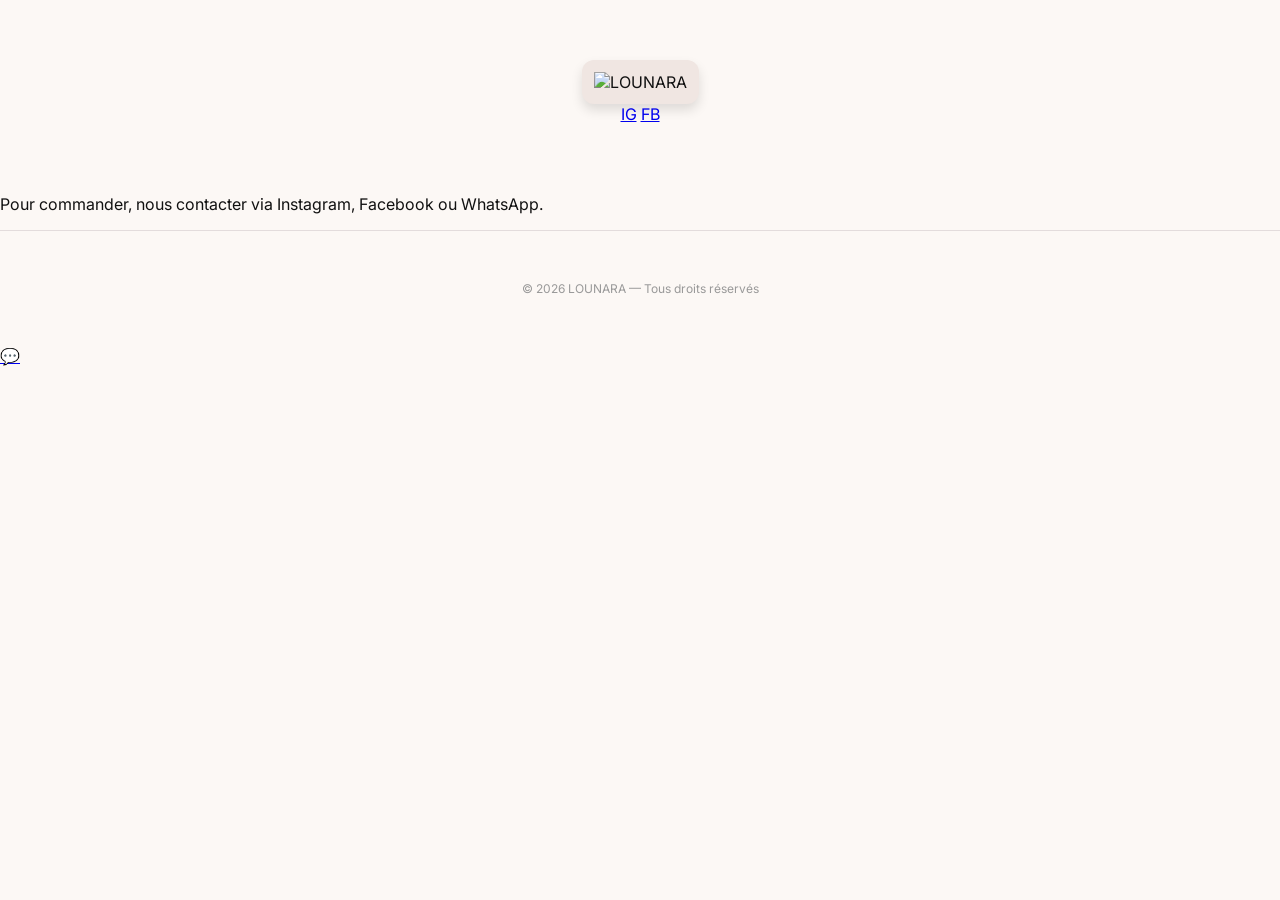
==== product.html @ f3b16ee6 "Update product.html" ====
<!DOCTYPE html>
<html lang="fr">
<head>
<meta charset="UTF-8">
<title>Détail Produit - LOUNARA</title>
<meta name="viewport" content="width=device-width, initial-scale=1.0">
<link href="https://fonts.googleapis.com/css2?family=Playfair+Display:wght@400;600;700&family=Inter:wght@300;400;500&display=swap" rel="stylesheet">
<link rel="stylesheet" href="css/style.css">
</head>
<body>

<header class="main-header">
  <div class="header-top">
    <img src="images/logo.png" alt="LOUNARA" class="logo">
    <div class="header-social">
      <a href="https://www.instagram.com/" target="_blank">IG</a>
      <a href="https://www.facebook.com/" target="_blank">FB</a>
    </div>
  </div>
</header>

<main class="product-layout">

  <div class="product-images">
    <img class="main-image" src="" alt="">
    <div class="thumbnails"></div>
  </div>

  <div class="product-info">
    <h2 class="product-name"></h2>
    <p class="product-description"></p>
    <p class="order-info">Pour commander, nous contacter via Instagram, Facebook ou WhatsApp.</p>
  </div>

</main>

<footer>
  © 2026 LOUNARA — Tous droits réservés
</footer>

<a href="https://wa.me/21600000000" target="_blank" class="whatsapp-float">💬</a>

<script>
const params = new URLSearchParams(window.location.search);
const productId = params.get('id');

fetch('json/products.json')
.then(res=>res.json())
.then(products=>{
  const p = products.find(prod => prod.id === productId);
  if(!p) return;

  document.querySelector('.product-name').textContent = p.name;
  document.querySelector('.product-description').textContent = p.description;

  const mainImage = document.querySelector('.main-image');
  const thumbnails = document.querySelector('.thumbnails');

  mainImage.src = p.images[0];

  p.images.forEach((imgSrc,index)=>{
    const thumb = document.createElement('img');
    thumb.src = imgSrc;
    thumb.classList.add('thumb');
    if(index === 0) thumb.classList.add('active-thumb');
    thumbnails.appendChild(thumb);

    thumb.addEventListener('click', ()=>{
      mainImage.src = imgSrc;
      document.querySelectorAll('.thumb').forEach(t=>t.classList.remove('active-thumb'));
      thumb.classList.add('active-thumb');
    });
  });
});
</script>

</body>
</html>
---- css/style.css ----
body { margin:0; font-family:'Inter',sans-serif; background:#fcf8f5; color:#111; scroll-behavior:smooth;}
header { text-align:center; padding:60px 20px 30px; }
header .logo { max-width:220px; background:#f0e6e2; padding:12px; border-radius:12px; box-shadow:0 6px 12px rgba(0,0,0,0.12);}
header .subtitle { margin-top:12px; font-family:'Playfair Display', serif; font-size:16px; color:#a77a7a; letter-spacing:2px; font-weight:500;}
.categories-menu { text-align:center; margin:20px 0; }
.categories-menu a { margin:0 12px; text-decoration:none; font-weight:500; color:#7a5f5f; transition:color 0.3s;}
.categories-menu a:hover{color:#a77a7a;}
section h2{text-align:center;font-family:'Playfair Display',serif;font-size:30px;margin:40px 0 10px;color:#8c7b7b;}
.section-tagline{text-align:center;font-size:14px;color:#bfa5a5;margin-bottom:30px;}
.grid { display:grid; grid-template-columns:repeat(auto-fit,minmax(280px,1fr)); gap:50px; max-width:1100px;margin:0 auto 60px;padding:0 20px; }

/* Bloc produit cliquable */
.item-link { display:block; cursor:pointer; text-decoration:none; color:inherit; transition:transform 0.3s ease, box-shadow 0.3s ease, opacity 0.6s, transform 0.6s; opacity:0; transform:translateY(20px);}
.item-link.visible{opacity:1; transform:translateY(0);}
.item-link:hover{transform:translateY(-4px) scale(1.02); box-shadow:0 12px 24px rgba(0,0,0,0.12);}

.item-link .carousel { position:relative; width:100%; overflow:hidden; border-radius:12px; height:400px; box-shadow:0 4px 12px rgba(0,0,0,0.08);}
.item-link .carousel img { width:100%; height:100%; object-fit:cover; position:absolute; top:0; left:0; opacity:0; transition:opacity 0.6s ease, transform 0.6s ease; border-radius:12px;}
.item-link .carousel img.active{opacity:1; transform:scale(1.02);}
.item-link h3, .item-link p{text-align:center;margin:10px 0;}
.item-link h3{font-family:'Playfair Display', serif; font-size:22px;}
.item-link p{font-size:14px;color:#555;line-height:1.6;padding:0 10px;}

.about{max-width:800px;margin:60px auto;text-align:center;padding:0 20px;color:#555;}
.about h2{font-family:'Playfair Display',serif;color:#7a5f5f;margin-bottom:15px;}
.social-icons { display:flex; justify-content:center; gap:20px; margin-top:10px; }
.social-icons a svg { transition: transform 0.3s, fill 0.3s; }
.social-icons a:hover svg { transform: scale(1.2); fill:#7a5f5f; }

footer{text-align:center;padding:50px 20px;font-size:12px;color:#999;border-top:1px solid #e3dcdc;}
.back-to-top{position:fixed;bottom:30px;right:30px;background:#a77a7a;color:#fff;padding:12px 16px;border-radius:50%;text-decoration:none;font-size:18px;box-shadow:0 6px 12px rgba(0,0,0,0.2);opacity:0.7;transition:opacity 0.3s, transform 0.3s;z-index:1000;}
.back-to-top:hover{opacity:1; transform:scale(1.1);}

.product-detail { text-align:center; padding:40px 20px; }
.product-carousel { display:flex; justify-content:center; align-items:center; gap:10px; flex-wrap:wrap; margin:20px 0; }
.product-carousel img { max-width:300px; max-height:400px; width:auto; height:auto; border-radius:12px; object-fit:cover; transition:transform 0.3s, box-shadow 0.3s; cursor:pointer; opacity:0.9;}
.product-carousel img.active{ transform:scale(1.05); box-shadow:0 12px 24px rgba(0,0,0,0.15); opacity:1;}
.product-description { font-size:16px; color:#555; line-height:1.6; max-width:700px; margin:20px auto; }
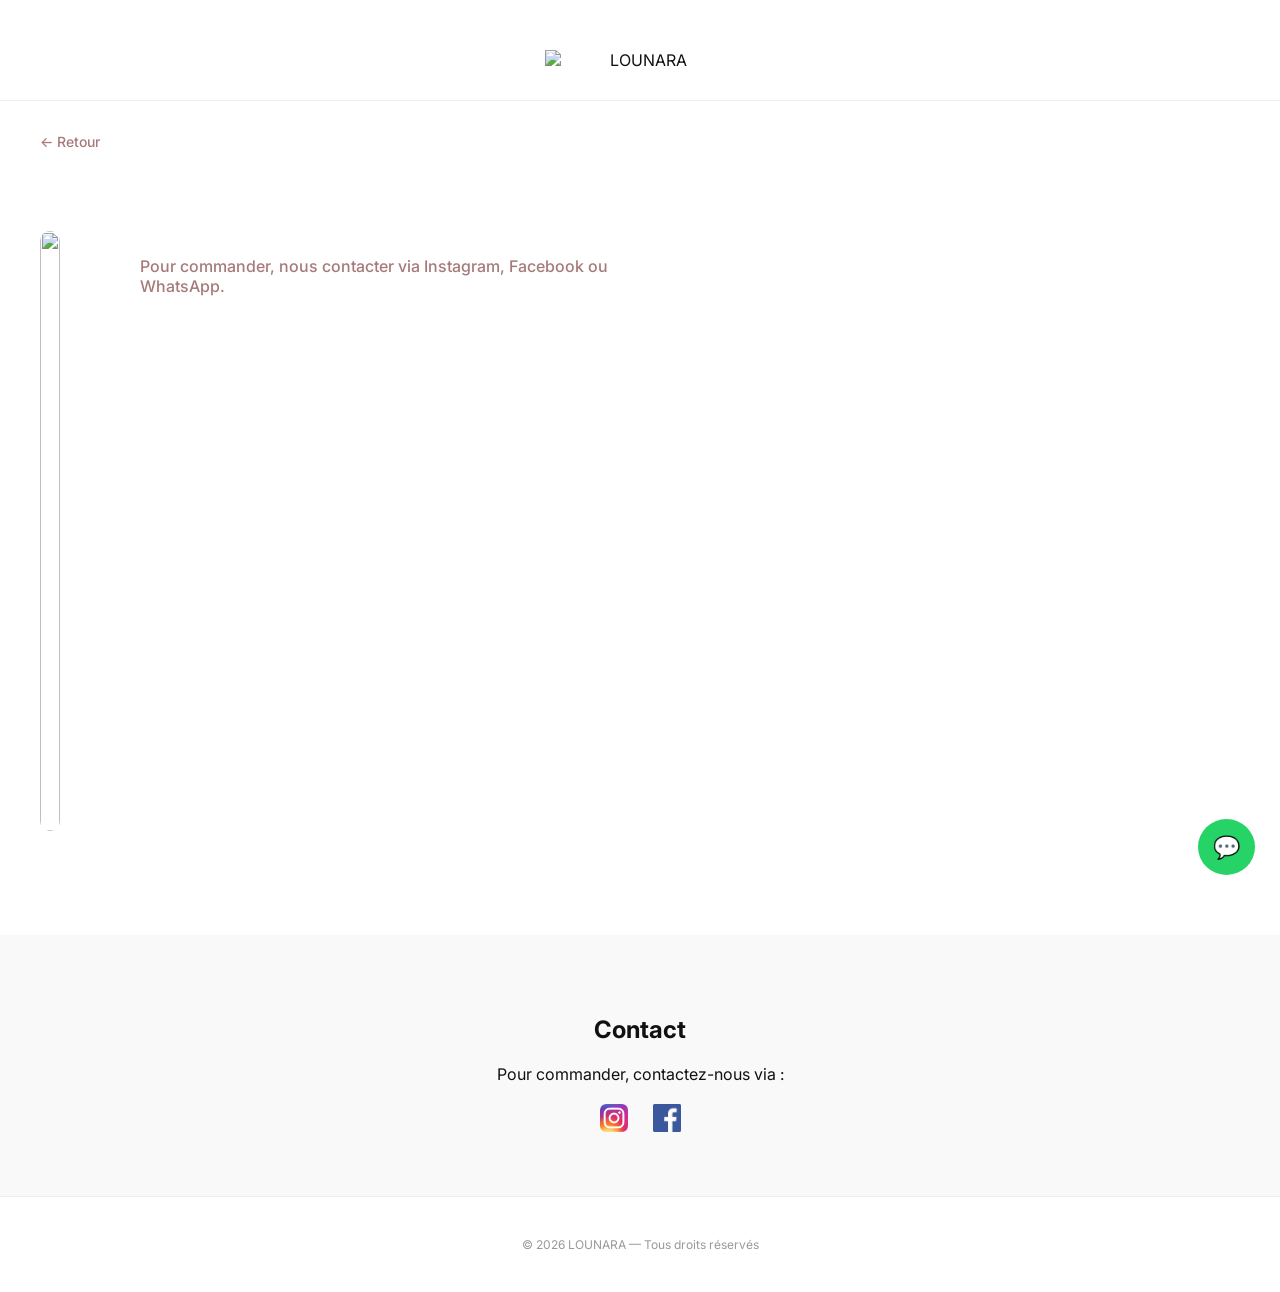
==== commit 2cb7a259: "Update product.html" ====
--- a/product.html
+++ b/product.html
@@ -10,14 +10,11 @@
 <body>
 
 <header class="main-header">
-  <div class="header-top">
-    <img src="images/logo.png" alt="LOUNARA" class="logo">
-    <div class="header-social">
-      <a href="https://www.instagram.com/" target="_blank">IG</a>
-      <a href="https://www.facebook.com/" target="_blank">FB</a>
-    </div>
-  </div>
+  <img src="images/logo.png" alt="LOUNARA" class="logo">
 </header>
+<div class="back-button">
+  <a href="index.html">← Retour</a>
+</div>
 
 <main class="product-layout">
 
@@ -34,6 +31,20 @@
 
 </main>
 
+  <section class="contact">
+  <h2>Contact</h2>
+  <p>Pour commander, contactez-nous via :</p>
+
+  <div class="contact-icons">
+    <a href="https://www.instagram.com/" target="_blank">
+      <img src="images/instagram.png" alt="Instagram">
+    </a>
+    <a href="https://www.facebook.com/" target="_blank">
+      <img src="images/facebook.png" alt="Facebook">
+    </a>
+  </div>
+</section>
+  
 <footer>
   © 2026 LOUNARA — Tous droits réservés
 </footer>
@@ -62,7 +73,7 @@
     const thumb = document.createElement('img');
     thumb.src = imgSrc;
     thumb.classList.add('thumb');
-    if(index === 0) thumb.classList.add('active-thumb');
+    if(index===0) thumb.classList.add('active-thumb');
     thumbnails.appendChild(thumb);
 
     thumb.addEventListener('click', ()=>{
--- a/css/style.css
+++ b/css/style.css
@@ -1,38 +1,229 @@
-body { margin:0; font-family:'Inter',sans-serif; background:#fcf8f5; color:#111; scroll-behavior:smooth;}
-header { text-align:center; padding:60px 20px 30px; }
-header .logo { max-width:220px; background:#f0e6e2; padding:12px; border-radius:12px; box-shadow:0 6px 12px rgba(0,0,0,0.12);}
-header .subtitle { margin-top:12px; font-family:'Playfair Display', serif; font-size:16px; color:#a77a7a; letter-spacing:2px; font-weight:500;}
-.categories-menu { text-align:center; margin:20px 0; }
-.categories-menu a { margin:0 12px; text-decoration:none; font-weight:500; color:#7a5f5f; transition:color 0.3s;}
-.categories-menu a:hover{color:#a77a7a;}
-section h2{text-align:center;font-family:'Playfair Display',serif;font-size:30px;margin:40px 0 10px;color:#8c7b7b;}
-.section-tagline{text-align:center;font-size:14px;color:#bfa5a5;margin-bottom:30px;}
-.grid { display:grid; grid-template-columns:repeat(auto-fit,minmax(280px,1fr)); gap:50px; max-width:1100px;margin:0 auto 60px;padding:0 20px; }
-
-/* Bloc produit cliquable */
-.item-link { display:block; cursor:pointer; text-decoration:none; color:inherit; transition:transform 0.3s ease, box-shadow 0.3s ease, opacity 0.6s, transform 0.6s; opacity:0; transform:translateY(20px);}
-.item-link.visible{opacity:1; transform:translateY(0);}
-.item-link:hover{transform:translateY(-4px) scale(1.02); box-shadow:0 12px 24px rgba(0,0,0,0.12);}
-
-.item-link .carousel { position:relative; width:100%; overflow:hidden; border-radius:12px; height:400px; box-shadow:0 4px 12px rgba(0,0,0,0.08);}
-.item-link .carousel img { width:100%; height:100%; object-fit:cover; position:absolute; top:0; left:0; opacity:0; transition:opacity 0.6s ease, transform 0.6s ease; border-radius:12px;}
-.item-link .carousel img.active{opacity:1; transform:scale(1.02);}
-.item-link h3, .item-link p{text-align:center;margin:10px 0;}
-.item-link h3{font-family:'Playfair Display', serif; font-size:22px;}
-.item-link p{font-size:14px;color:#555;line-height:1.6;padding:0 10px;}
-
-.about{max-width:800px;margin:60px auto;text-align:center;padding:0 20px;color:#555;}
-.about h2{font-family:'Playfair Display',serif;color:#7a5f5f;margin-bottom:15px;}
-.social-icons { display:flex; justify-content:center; gap:20px; margin-top:10px; }
-.social-icons a svg { transition: transform 0.3s, fill 0.3s; }
-.social-icons a:hover svg { transform: scale(1.2); fill:#7a5f5f; }
-
-footer{text-align:center;padding:50px 20px;font-size:12px;color:#999;border-top:1px solid #e3dcdc;}
-.back-to-top{position:fixed;bottom:30px;right:30px;background:#a77a7a;color:#fff;padding:12px 16px;border-radius:50%;text-decoration:none;font-size:18px;box-shadow:0 6px 12px rgba(0,0,0,0.2);opacity:0.7;transition:opacity 0.3s, transform 0.3s;z-index:1000;}
-.back-to-top:hover{opacity:1; transform:scale(1.1);}
-
-.product-detail { text-align:center; padding:40px 20px; }
-.product-carousel { display:flex; justify-content:center; align-items:center; gap:10px; flex-wrap:wrap; margin:20px 0; }
-.product-carousel img { max-width:300px; max-height:400px; width:auto; height:auto; border-radius:12px; object-fit:cover; transition:transform 0.3s, box-shadow 0.3s; cursor:pointer; opacity:0.9;}
-.product-carousel img.active{ transform:scale(1.05); box-shadow:0 12px 24px rgba(0,0,0,0.15); opacity:1;}
-.product-description { font-size:16px; color:#555; line-height:1.6; max-width:700px; margin:20px auto; }
+body{
+  margin:0;
+  font-family:'Inter',sans-serif;
+  background:#ffffff; /* BLANC PROPRE */
+  color:#111;
+}
+
+/* HEADER */
+.main-header{
+  text-align:center;
+  padding:50px 20px 30px;
+  border-bottom:1px solid #eee;
+}
+
+.logo{
+  max-width:190px;
+  display:block;
+  margin:0 auto;
+}
+
+.subtitle{
+  margin-top:15px;
+  font-family:'Playfair Display',serif;
+  color:#a77a7a;
+  letter-spacing:2px;
+}
+
+/* MENU */
+.categories-menu{
+  margin-top:25px;
+  display:flex;
+  justify-content:center;
+  gap:35px;
+}
+
+.categories-menu a{
+  text-decoration:none;
+  color:#7a5f5f;
+  font-weight:500;
+}
+
+.categories-menu a:hover{
+  color:#000;
+}
+
+/* GRID */
+.grid{
+  display:grid;
+  grid-template-columns:repeat(auto-fit,minmax(280px,1fr));
+  gap:50px;
+  max-width:1200px;
+  margin:70px auto;
+  padding:0 40px;
+}
+
+.item-link{
+  text-decoration:none;
+  color:inherit;
+}
+
+.item-link img{
+  width:100%;
+  height:420px;
+  object-fit:cover;
+  border-radius:16px;
+  transition:0.4s;
+}
+
+.item-link:hover img{
+  transform:scale(1.05);
+}
+
+.item-link h3,
+.item-link p{
+  text-align:center;
+}
+
+/* CONTACT BAS */
+.contact{
+  text-align:center;
+  padding:60px 20px;
+  background:#f9f9f9;
+}
+
+.contact-links{
+  margin-top:15px;
+  display:flex;
+  justify-content:center;
+  gap:25px;
+}
+
+.contact-links a{
+  text-decoration:none;
+  color:#a77a7a;
+  font-weight:500;
+}
+
+/* PRODUCT PAGE ZARA */
+.product-layout{
+  display:flex;
+  gap:80px;
+  max-width:1200px;
+  margin:80px auto;
+  padding:0 40px;
+  align-items:flex-start;
+}
+
+.main-image{
+  width:100%;
+  max-width:450px;
+  height:600px;
+  object-fit:cover;
+  border-radius:20px;
+}
+
+.thumbnails{
+  display:flex;
+  gap:15px;
+  margin-top:20px;
+}
+
+.thumb{
+  width:80px;
+  height:110px;
+  object-fit:cover;
+  border-radius:10px;
+  cursor:pointer;
+  opacity:0.7;
+}
+
+.active-thumb{
+  border:2px solid #a77a7a;
+  opacity:1;
+}
+
+.product-info{
+  max-width:500px;
+}
+
+.product-name{
+  font-family:'Playfair Display',serif;
+  font-size:30px;
+}
+
+.product-description{
+  margin-top:20px;
+  line-height:1.8;
+}
+
+.order-info{
+  margin-top:20px;
+  color:#a77a7a;
+  font-weight:500;
+}
+
+/* WHATSAPP */
+.whatsapp-float{
+  position:fixed;
+  bottom:25px;
+  right:25px;
+  background:#25D366;
+  color:white;
+  font-size:22px;
+  padding:15px;
+  border-radius:50%;
+  text-decoration:none;
+}
+
+/* RESPONSIVE */
+@media(max-width:900px){
+  .product-layout{
+    flex-direction:column;
+    align-items:center;
+  }
+
+  .main-image{
+    height:500px;
+  }
+}
+
+footer{
+  text-align:center;
+  padding:40px;
+  font-size:12px;
+  color:#999;
+  border-top:1px solid #eee;
+}
+/* TITRE PRODUITS CENTRÉ */
+.collection h2{
+  text-align:center;
+  font-family:'Playfair Display',serif;
+  font-size:28px;
+  margin-top:60px;
+}
+
+/* CONTACT ICONS */
+.contact-icons{
+  margin-top:20px;
+  display:flex;
+  justify-content:center;
+  gap:25px;
+}
+
+.contact-icons img{
+  width:28px;
+  height:28px;
+  transition:0.3s;
+}
+
+.contact-icons img:hover{
+  transform:scale(1.15);
+}
+/* BOUTON RETOUR */
+.back-button{
+  max-width:1200px;
+  margin:30px auto 0;
+  padding:0 40px;
+}
+
+.back-button a{
+  text-decoration:none;
+  color:#a77a7a;
+  font-weight:500;
+  font-size:14px;
+}
+
+.back-button a:hover{
+  color:#000;
+}
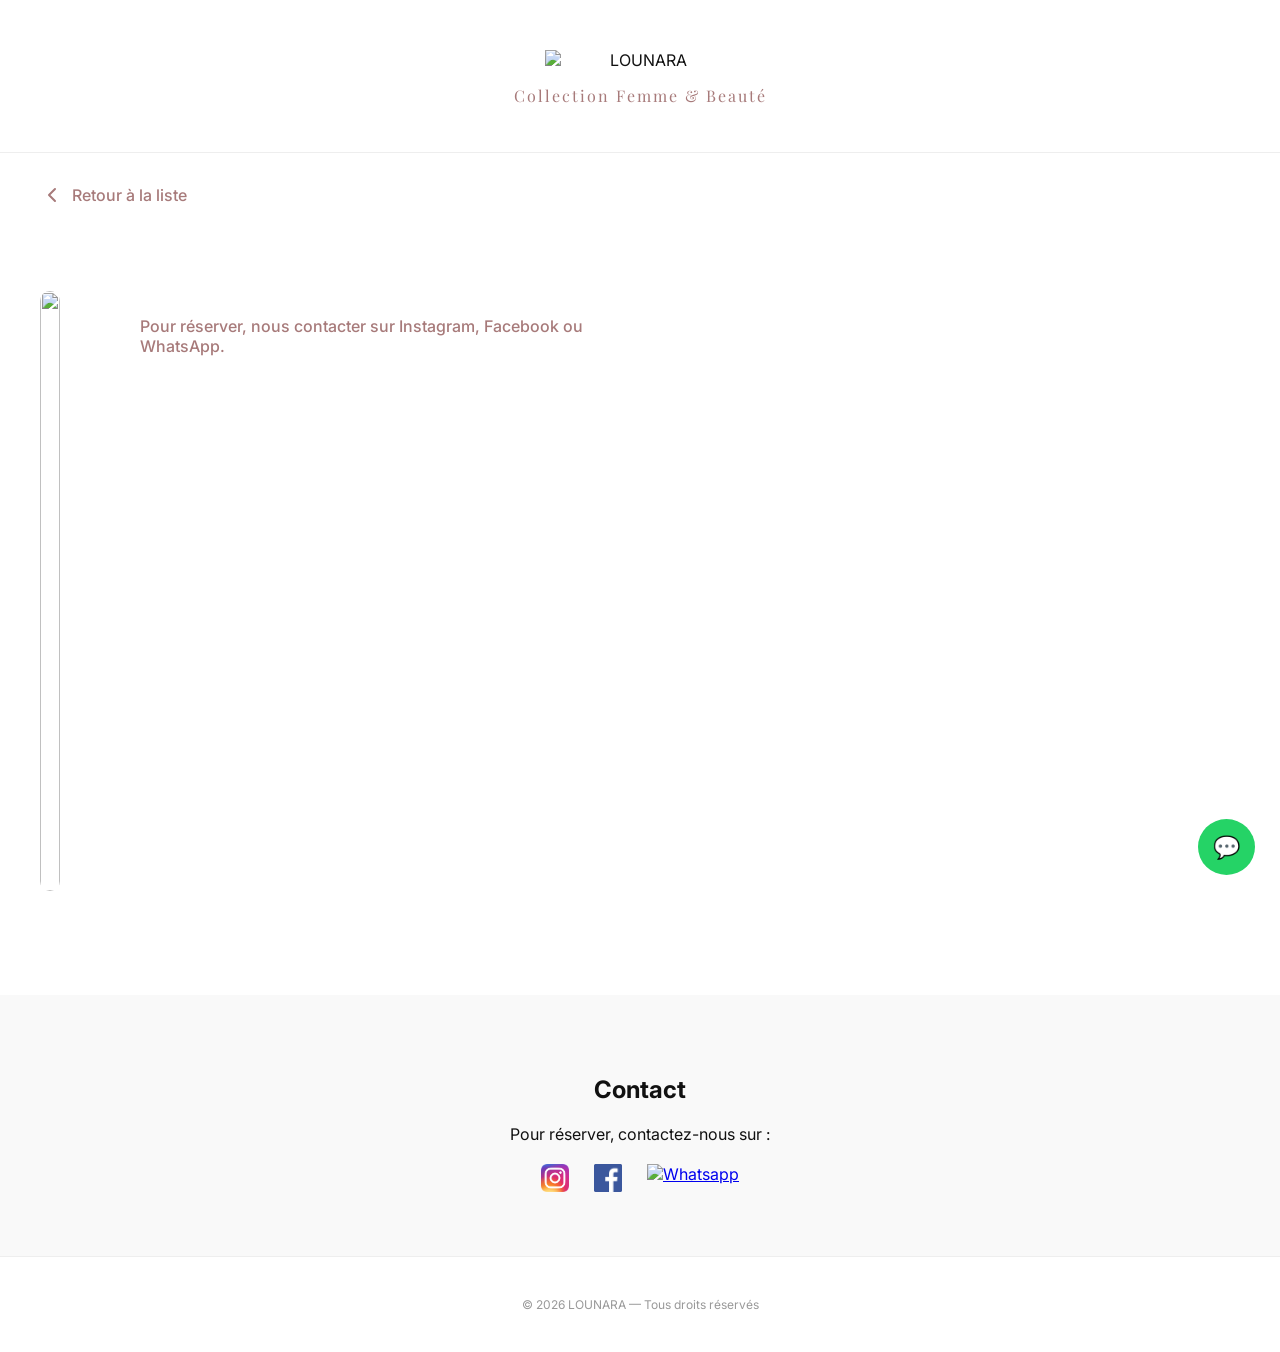
==== commit 240f9364: "Update product.html" ====
--- a/product.html
+++ b/product.html
@@ -11,9 +11,15 @@
 
 <header class="main-header">
   <img src="images/logo.png" alt="LOUNARA" class="logo">
+  <p class="subtitle">Collection Femme & Beauté</p>
 </header>
 <div class="back-button">
-  <a href="index.html">← Retour</a>
+  <a href="index.html">
+    <svg class="arrow" viewBox="0 0 24 24" fill="none" xmlns="http://www.w3.org/2000/svg">
+      <path d="M15 18L9 12L15 6" stroke="currentColor" stroke-width="2" stroke-linecap="round" stroke-linejoin="round"/>
+    </svg>
+    Retour à la liste
+  </a>
 </div>
 
 <main class="product-layout">
@@ -26,14 +32,14 @@
   <div class="product-info">
     <h2 class="product-name"></h2>
     <p class="product-description"></p>
-    <p class="order-info">Pour commander, nous contacter via Instagram, Facebook ou WhatsApp.</p>
+    <p class="order-info">Pour réserver, nous contacter sur Instagram, Facebook ou WhatsApp.</p>
   </div>
 
 </main>
 
   <section class="contact">
   <h2>Contact</h2>
-  <p>Pour commander, contactez-nous via :</p>
+  <p>Pour réserver, contactez-nous sur :</p>
 
   <div class="contact-icons">
     <a href="https://www.instagram.com/" target="_blank">
@@ -41,6 +47,9 @@
     </a>
     <a href="https://www.facebook.com/" target="_blank">
       <img src="images/facebook.png" alt="Facebook">
+    </a>
+    <a href="https://wa.me/21600000000" target="_blank">
+      <img src="images/whatsapp.png" alt="Whatsapp">
     </a>
   </div>
 </section>
--- a/css/style.css
+++ b/css/style.css
@@ -211,19 +211,35 @@
   transform:scale(1.15);
 }
 /* BOUTON RETOUR */
-.back-button{
-  max-width:1200px;
-  margin:30px auto 0;
-  padding:0 40px;
-}
-
-.back-button a{
-  text-decoration:none;
-  color:#a77a7a;
-  font-weight:500;
-  font-size:14px;
-}
-
-.back-button a:hover{
-  color:#000;
-}
+.back-button {
+  max-width: 1200px;
+  margin: 30px auto 0;
+  padding: 0 40px;
+}
+
+.back-button a {
+  text-decoration: none;
+  color: #a77a7a;
+  font-weight: 500;
+  font-size: 16px;
+  display: inline-flex;
+  align-items: center;
+  transition: color 0.3s;
+}
+
+.back-button a:hover {
+  color: #000;
+}
+
+/* Flèche SVG */
+.back-button .arrow {
+  width: 24px;
+  height: 24px;
+  margin-right: 8px;
+  transition: transform 0.3s;
+}
+
+/* Animation au hover : la flèche glisse légèrement vers la gauche */
+.back-button a:hover .arrow {
+  transform: translateX(-5px);
+}
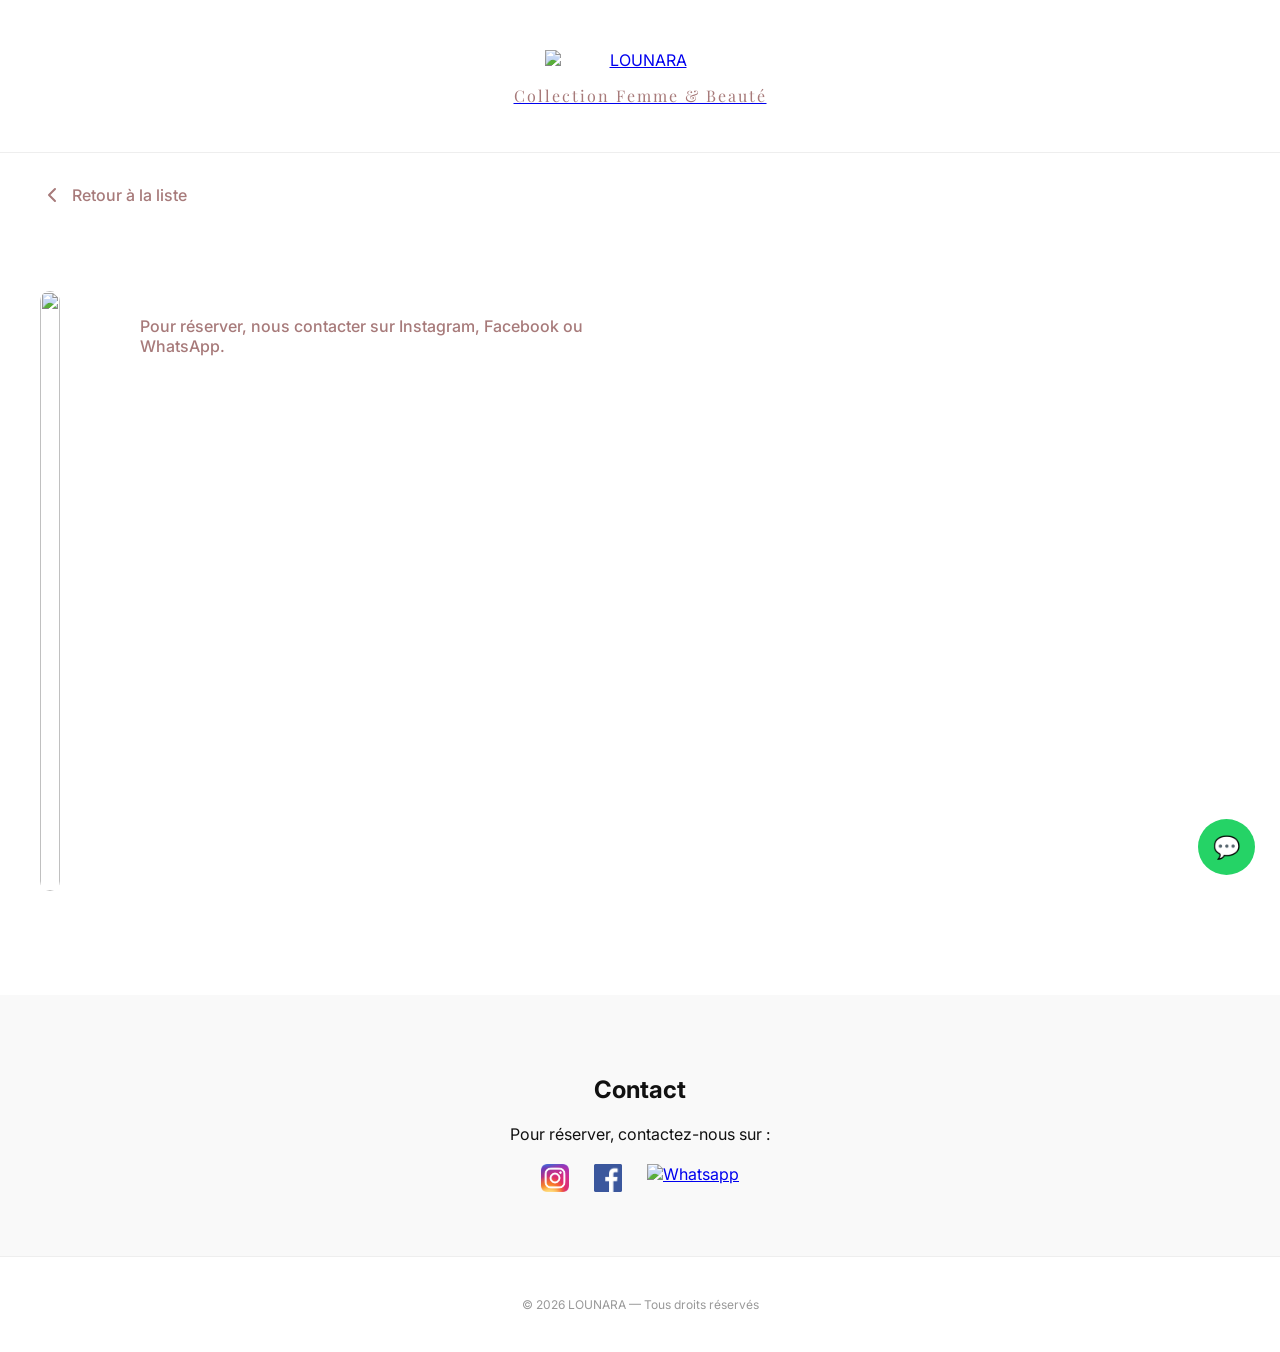
==== commit 44315494: "Update product.html" ====
--- a/product.html
+++ b/product.html
@@ -9,10 +9,13 @@
 </head>
 <body>
 
+<a href="index.html">
 <header class="main-header">
   <img src="images/logo.png" alt="LOUNARA" class="logo">
   <p class="subtitle">Collection Femme & Beauté</p>
 </header>
+</a>
+
 <div class="back-button">
   <a href="index.html">
     <svg class="arrow" viewBox="0 0 24 24" fill="none" xmlns="http://www.w3.org/2000/svg">
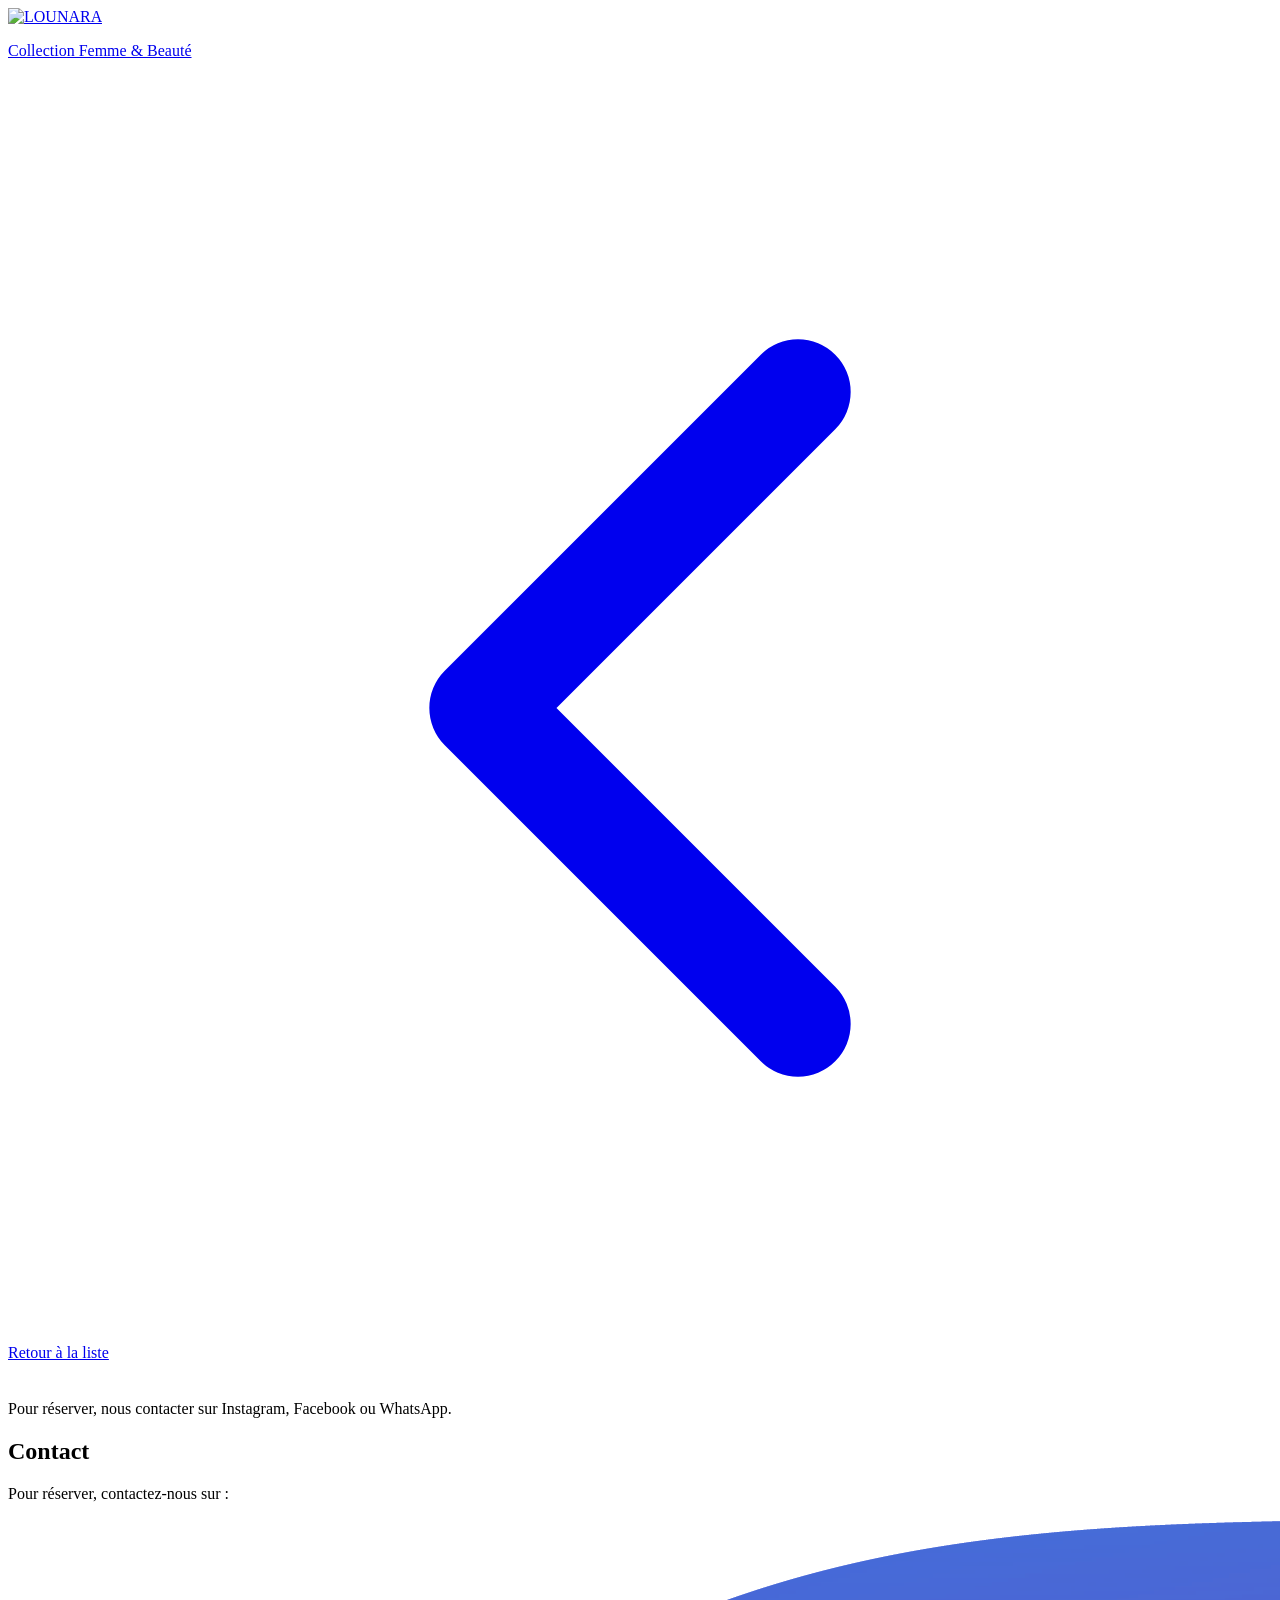
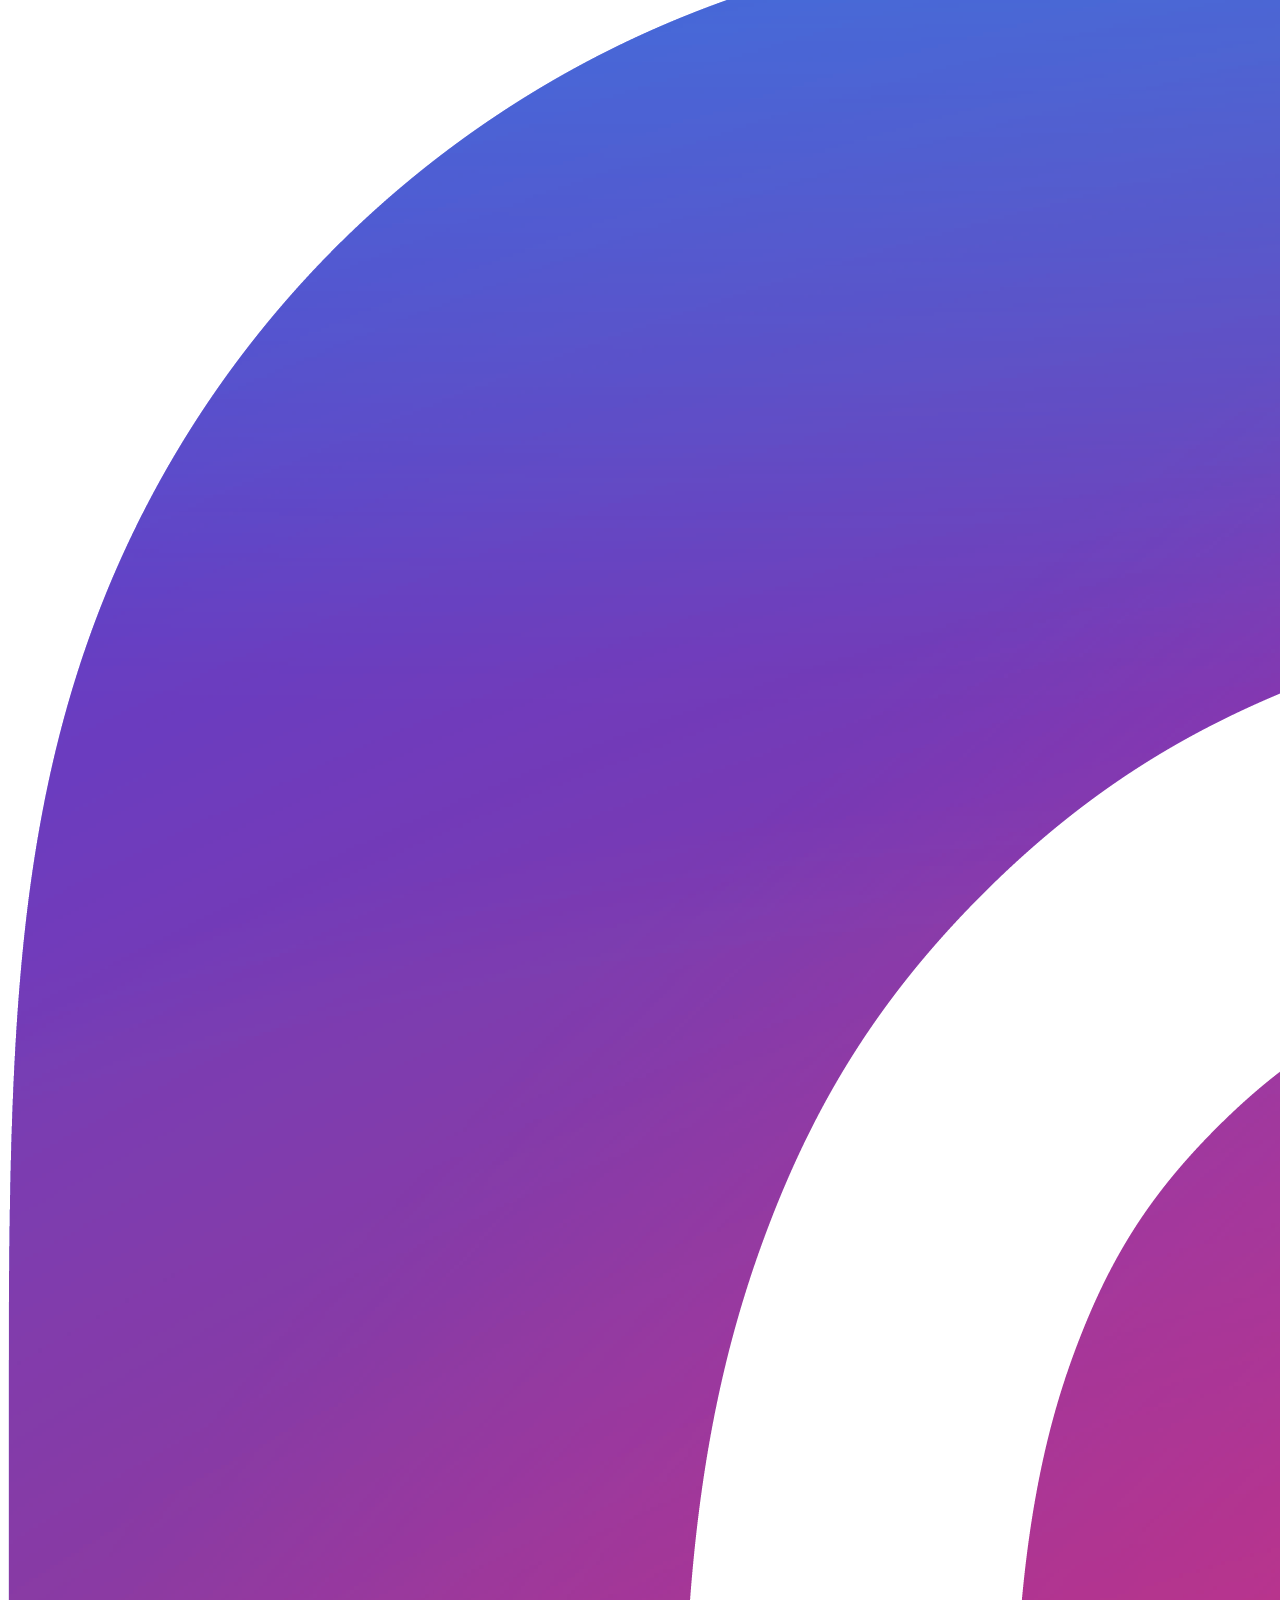
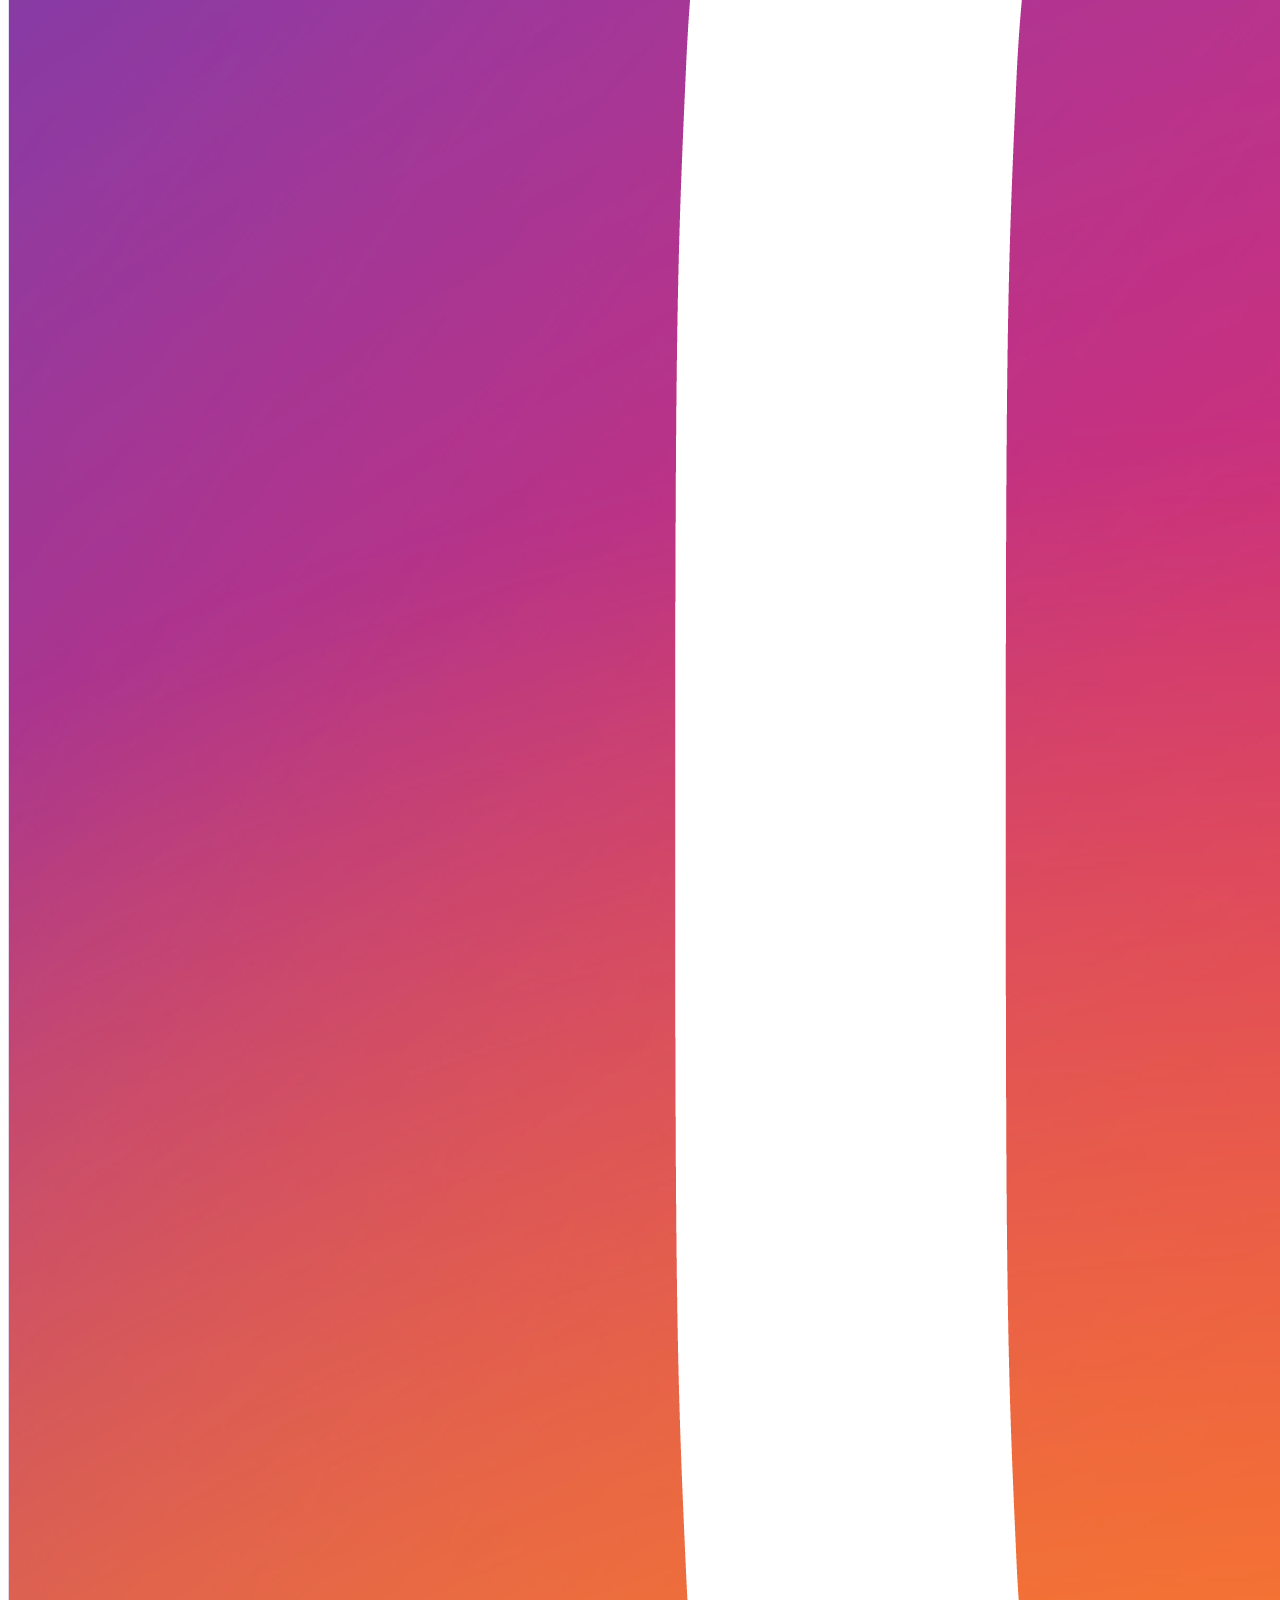
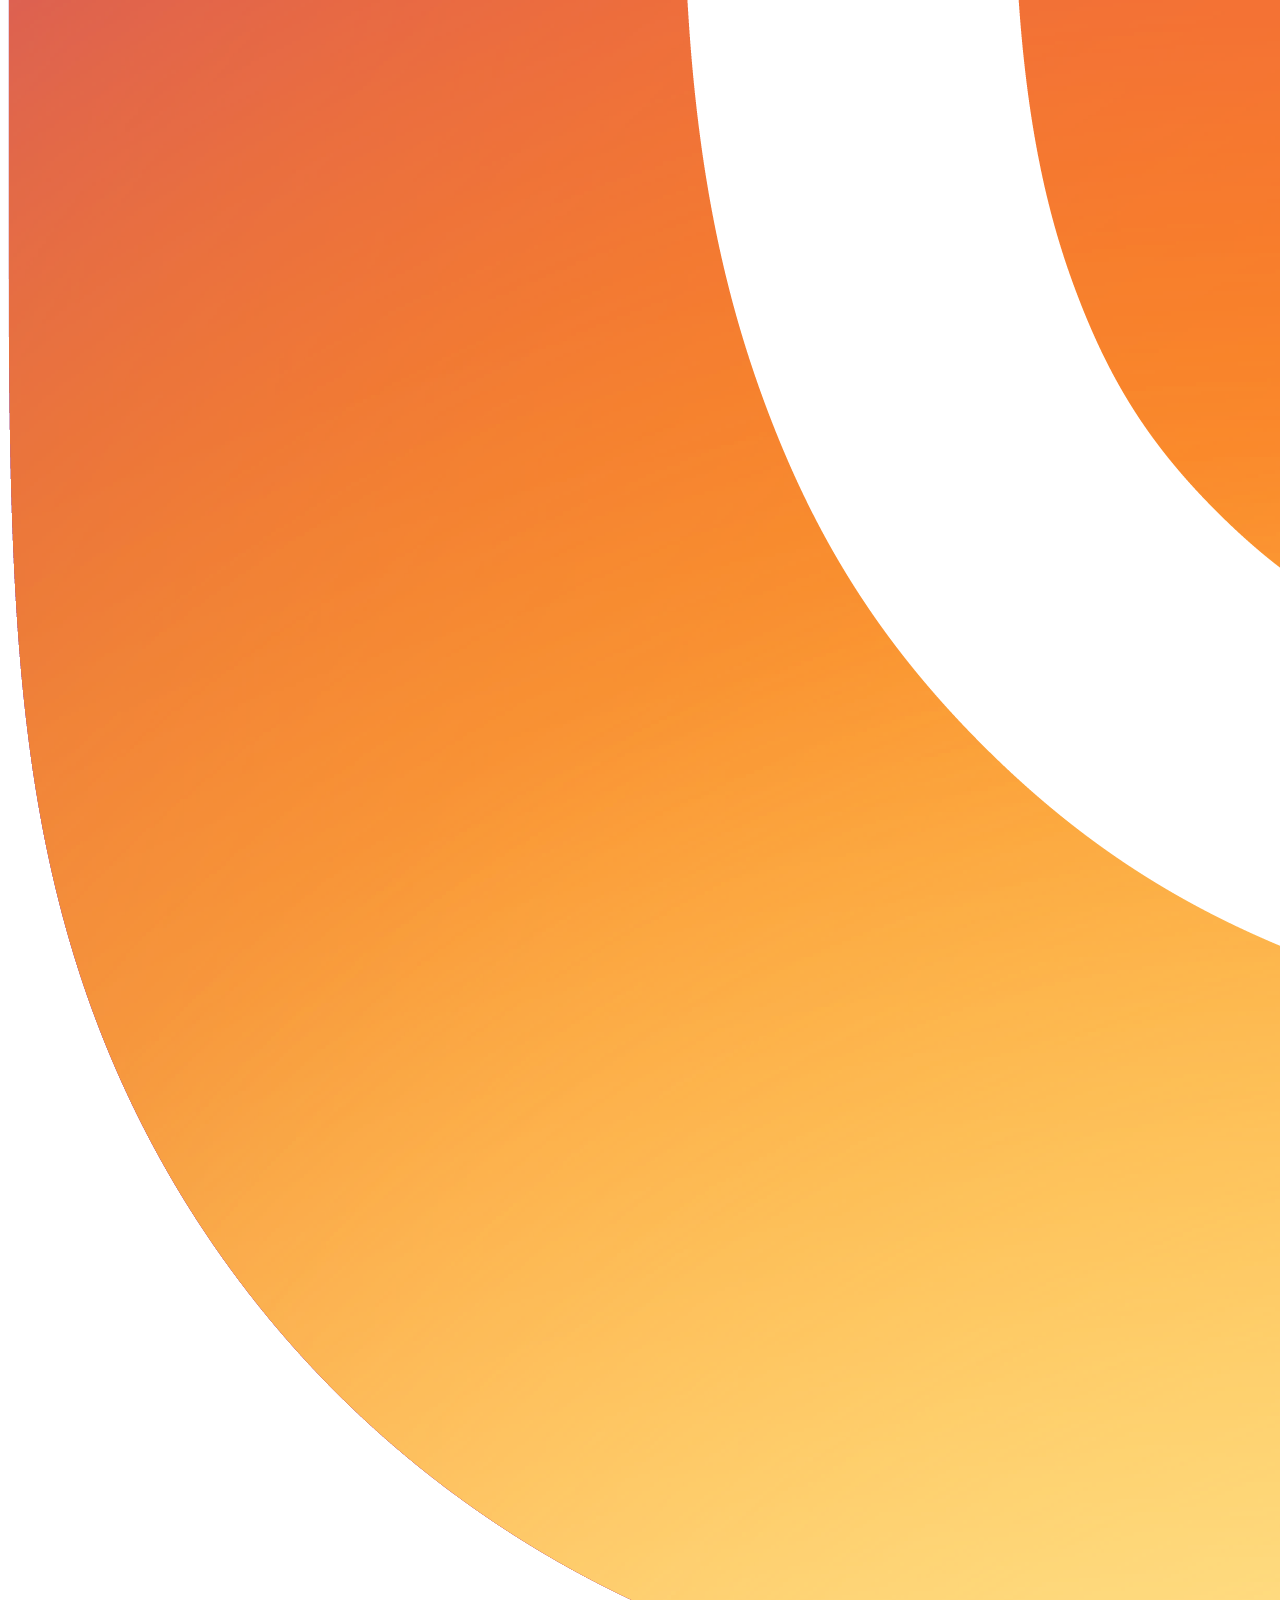
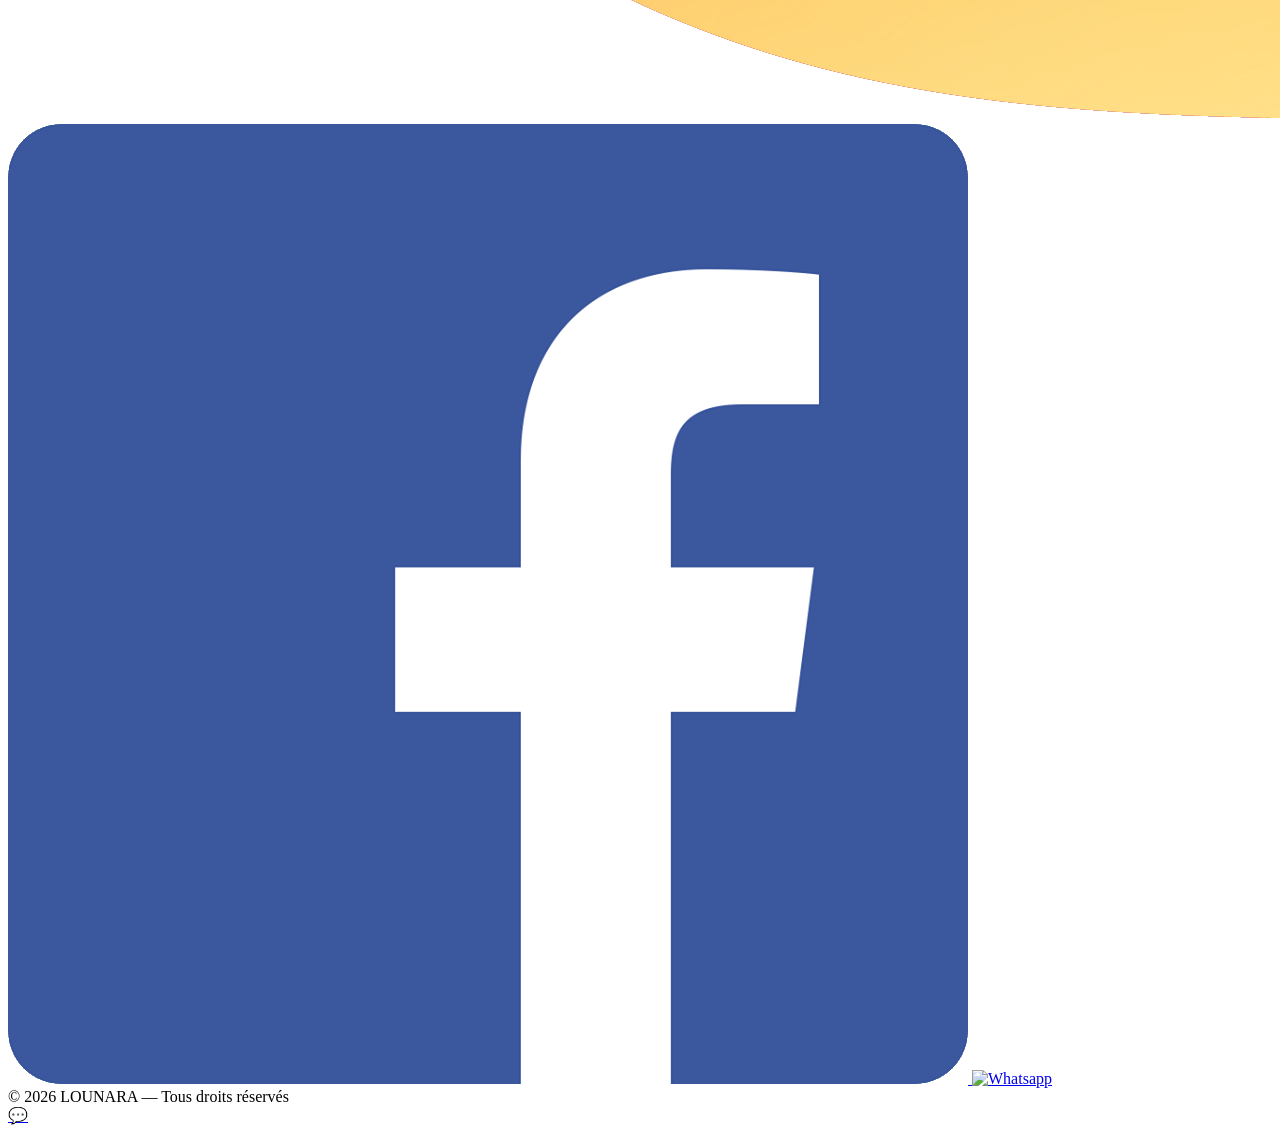
==== commit 8cd7d448: "Update product.html" ====
--- a/product.html
+++ b/product.html
@@ -4,8 +4,9 @@
 <meta charset="UTF-8">
 <title>Détail Produit - LOUNARA</title>
 <meta name="viewport" content="width=device-width, initial-scale=1.0">
+<link rel="icon" type="image/png" href="images/favicon.png">
 <link href="https://fonts.googleapis.com/css2?family=Playfair+Display:wght@400;600;700&family=Inter:wght@300;400;500&display=swap" rel="stylesheet">
-<link rel="stylesheet" href="css/style.css">
+<link rel="stylesheet" href="css/style.min.css">
 </head>
 <body>
 
@@ -64,37 +65,7 @@
 <a href="https://wa.me/21600000000" target="_blank" class="whatsapp-float">💬</a>
 
 <script>
-const params = new URLSearchParams(window.location.search);
-const productId = params.get('id');
-
-fetch('json/products.json')
-.then(res=>res.json())
-.then(products=>{
-  const p = products.find(prod => prod.id === productId);
-  if(!p) return;
-
-  document.querySelector('.product-name').textContent = p.name;
-  document.querySelector('.product-description').textContent = p.description;
-
-  const mainImage = document.querySelector('.main-image');
-  const thumbnails = document.querySelector('.thumbnails');
-
-  mainImage.src = p.images[0];
-
-  p.images.forEach((imgSrc,index)=>{
-    const thumb = document.createElement('img');
-    thumb.src = imgSrc;
-    thumb.classList.add('thumb');
-    if(index===0) thumb.classList.add('active-thumb');
-    thumbnails.appendChild(thumb);
-
-    thumb.addEventListener('click', ()=>{
-      mainImage.src = imgSrc;
-      document.querySelectorAll('.thumb').forEach(t=>t.classList.remove('active-thumb'));
-      thumb.classList.add('active-thumb');
-    });
-  });
-});
+const params=new URLSearchParams(window.location.search),productId=params.get("id");fetch("json/products.json").then(e=>e.json()).then(e=>{let t=e.find(e=>e.id===productId);if(!t)return;document.querySelector(".product-name").textContent=t.name,document.querySelector(".product-description").textContent=t.description;let c=document.querySelector(".main-image"),r=document.querySelector(".thumbnails");c.src=t.images[0],t.images.forEach((e,t)=>{let s=document.createElement("img");s.src=e,s.classList.add("thumb"),0===t&&s.classList.add("active-thumb"),r.appendChild(s),s.addEventListener("click",()=>{c.src=e,document.querySelectorAll(".thumb").forEach(e=>e.classList.remove("active-thumb")),s.classList.add("active-thumb")})})});
 </script>
 
 </body>
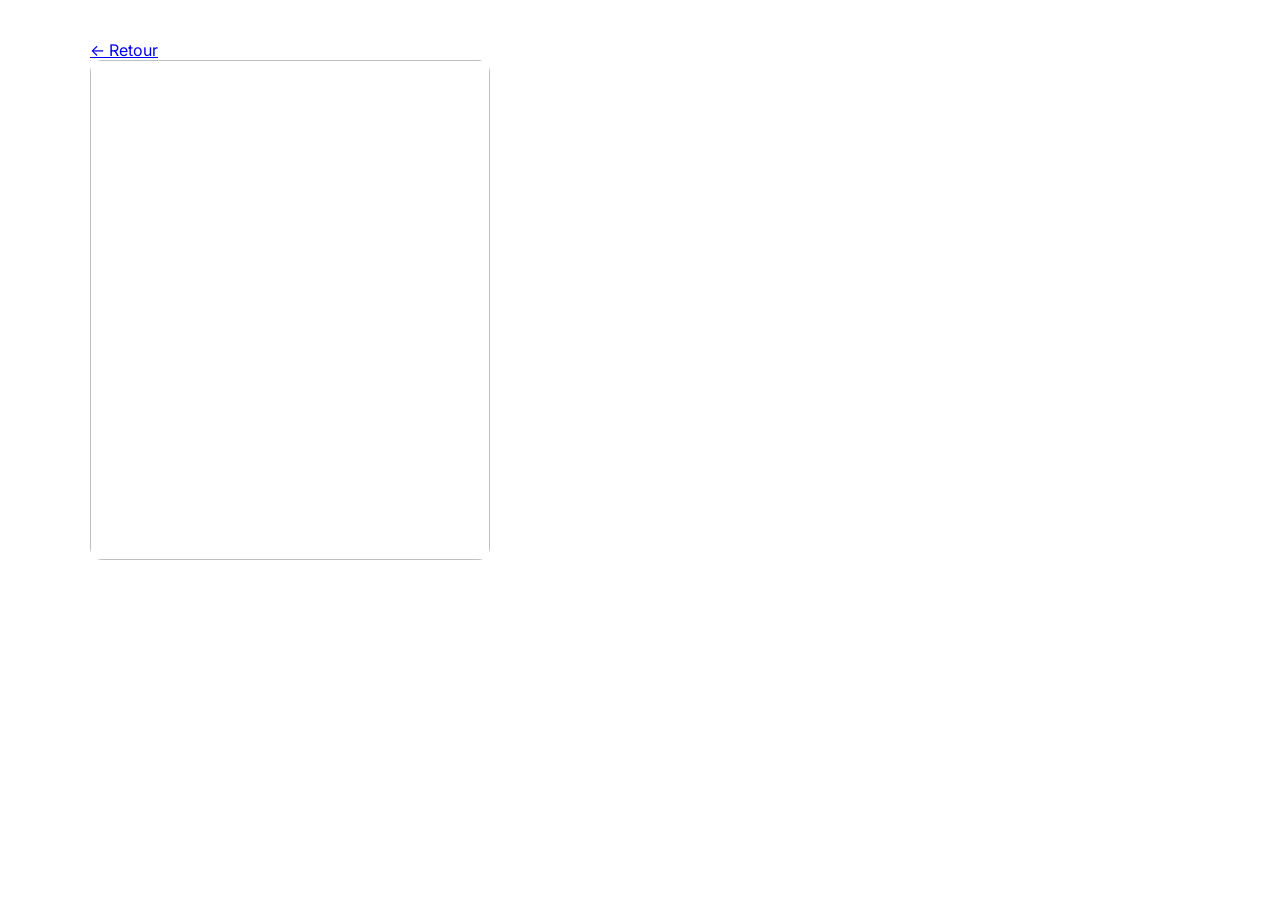
==== commit e62ebe8a: "Update product.html" ====
--- a/product.html
+++ b/product.html
@@ -2,70 +2,86 @@
 <html lang="fr">
 <head>
 <meta charset="UTF-8">
-<title>Détail Produit - LOUNARA</title>
+<title>Détail Produit</title>
 <meta name="viewport" content="width=device-width, initial-scale=1.0">
-<link rel="icon" type="image/png" href="images/favicon.png">
-<link href="https://fonts.googleapis.com/css2?family=Playfair+Display:wght@400;600;700&family=Inter:wght@300;400;500&display=swap" rel="stylesheet">
-<link rel="stylesheet" href="css/style.min.css">
+
+<link href="https://fonts.googleapis.com/css2?family=Playfair+Display&family=Inter&display=swap" rel="stylesheet">
+
+<style>
+body{margin:0;font-family:Inter,sans-serif}
+.container{max-width:1100px;margin:auto;padding:40px}
+.product-layout{display:flex;gap:50px;flex-wrap:wrap}
+.main-image{width:400px;height:500px;object-fit:cover;border-radius:12px}
+.thumbnails{display:flex;gap:10px;margin-top:10px}
+.thumb{width:70px;height:90px;object-fit:cover;cursor:pointer;opacity:.6}
+.thumb.active{opacity:1;border:2px solid #a77a7a}
+.product-info{max-width:500px}
+.product-name{font-size:28px}
+.product-price{font-size:22px;font-weight:600;margin-top:10px}
+.product-source{color:#a77a7a;margin-top:5px}
+</style>
 </head>
+
 <body>
 
-<a href="index.html">
-<header class="main-header">
-  <img src="images/logo.png" alt="LOUNARA" class="logo">
-  <p class="subtitle">Collection Femme & Beauté</p>
-</header>
-</a>
+<div class="container">
 
-<div class="back-button">
-  <a href="index.html">
-    <svg class="arrow" viewBox="0 0 24 24" fill="none" xmlns="http://www.w3.org/2000/svg">
-      <path d="M15 18L9 12L15 6" stroke="currentColor" stroke-width="2" stroke-linecap="round" stroke-linejoin="round"/>
-    </svg>
-    Retour à la liste
-  </a>
+<a href="index.html">← Retour</a>
+
+<div class="product-layout">
+
+<div>
+<img class="main-image">
+<div class="thumbnails"></div>
 </div>
 
-<main class="product-layout">
+<div class="product-info">
+<h2 class="product-name"></h2>
+<p class="product-description"></p>
+<p class="product-price"></p>
+<p class="product-source"></p>
+</div>
 
-  <div class="product-images">
-    <img class="main-image" src="" alt="">
-    <div class="thumbnails"></div>
-  </div>
+</div>
 
-  <div class="product-info">
-    <h2 class="product-name"></h2>
-    <p class="product-description"></p>
-    <p class="order-info">Pour réserver, nous contacter sur Instagram, Facebook ou WhatsApp.</p>
-  </div>
-
-</main>
-
-  <section class="contact">
-  <h2>Contact</h2>
-  <p>Pour réserver, contactez-nous sur :</p>
-
-  <div class="contact-icons">
-    <a href="https://www.instagram.com/" target="_blank">
-      <img src="images/instagram.png" alt="Instagram">
-    </a>
-    <a href="https://www.facebook.com/" target="_blank">
-      <img src="images/facebook.png" alt="Facebook">
-    </a>
-    <a href="https://wa.me/21600000000" target="_blank">
-      <img src="images/whatsapp.png" alt="Whatsapp">
-    </a>
-  </div>
-</section>
-  
-<footer>
-  © 2026 LOUNARA — Tous droits réservés
-</footer>
-
-<a href="https://wa.me/21600000000" target="_blank" class="whatsapp-float">💬</a>
+</div>
 
 <script>
-const params=new URLSearchParams(window.location.search),productId=params.get("id");fetch("json/products.json").then(e=>e.json()).then(e=>{let t=e.find(e=>e.id===productId);if(!t)return;document.querySelector(".product-name").textContent=t.name,document.querySelector(".product-description").textContent=t.description;let c=document.querySelector(".main-image"),r=document.querySelector(".thumbnails");c.src=t.images[0],t.images.forEach((e,t)=>{let s=document.createElement("img");s.src=e,s.classList.add("thumb"),0===t&&s.classList.add("active-thumb"),r.appendChild(s),s.addEventListener("click",()=>{c.src=e,document.querySelectorAll(".thumb").forEach(e=>e.classList.remove("active-thumb")),s.classList.add("active-thumb")})})});
+const id=new URLSearchParams(window.location.search).get("id");
+
+fetch("json/products.json")
+.then(res=>res.json())
+.then(products=>{
+
+const p=products.find(x=>x.id===id);
+if(!p) return;
+
+document.querySelector(".product-name").textContent=p.name;
+document.querySelector(".product-description").textContent=p.description;
+document.querySelector(".product-price").textContent=p.price;
+document.querySelector(".product-source").textContent="Source : "+p.source;
+
+const main=document.querySelector(".main-image");
+const thumbs=document.querySelector(".thumbnails");
+
+main.src=p.images[0];
+
+p.images.forEach((src,i)=>{
+const img=document.createElement("img");
+img.src=src;
+img.className="thumb";
+if(i===0) img.classList.add("active");
+
+img.onclick=()=>{
+main.src=src;
+document.querySelectorAll(".thumb").forEach(t=>t.classList.remove("active"));
+img.classList.add("active");
+};
+
+thumbs.appendChild(img);
+});
+
+});
 </script>
 
 </body>
